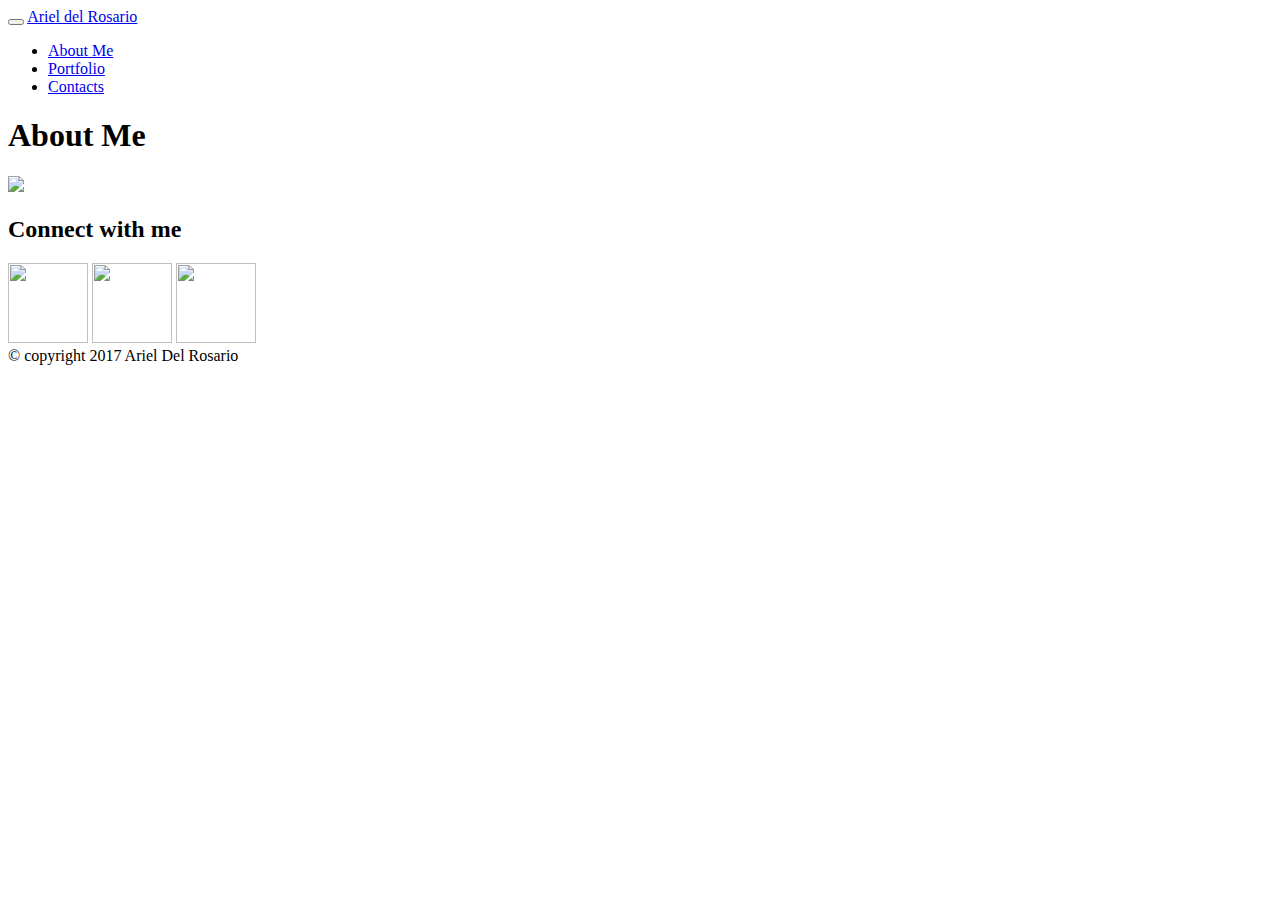
==== index.html @ f61c3cb8 "Bootstrap-Portfolio" ====
<!DOCTYPE html>
<html>
<head>
	<title>About me - Ariel del Rosario</title>
	<link rel="stylesheet" href="css/bootstrap.css">
	<link rel="stylesheet" href="css/style.css">
	<link href="https://fonts.googleapis.com/css?family=BenchNine" rel="stylesheet">
	<meta name="viewport" content="width=device-width, initial-scale=1.0"/>
</head>
<body>
	<header>
		<nav class="navbar navbar-default navbar-fixed-top">
		  <div class="container">
			<div class="navbar-header">
			  <button type="button" class="navbar-toggle" data-toggle="collapse" data-target="#myNavbar">
				<span class="icon-bar"></span>
				<span class="icon-bar"></span>
				<span class="icon-bar"></span> 
			  </button>
			<a href="index.html" class="navbar-brand" >Ariel del Rosario</a>
			</div>
			<div class="collapse navbar-collapse navbar-right" id="myNavbar">
			  <ul class="nav navbar-nav">
				<li><a href="index.html">About Me</a></li>
				<li><a href="portfolio.html">Portfolio</a></li> 
				<li><a href="contacts.html">Contacts</a></li> 
			  </ul>
			</div>
		  </div>
		</nav>
	</header>
	<div class="row">
		<div class="container">
			<div class="col-lg-12">
				<div class="col-lg-7">
					<h1>About Me</h1>
					<img src="images/binary.jpg" class="auth-image">
					<p>
					
		
					</p>
		
					<p>
					
		
					</p>

				</div>
				<div class="col-lg-4">
					<h2>Connect with me</h2>
					<a href="https://github.com"><img src="images/github-128.png" width="80" height="80" class="social"/></a>
					<a href="https://www.linkedin.com"><img src="images/linkedin_circle-128.png" width="80" height="80" class="social"/></a>
					<a href="https://stackoverflow.com"><img src="images/stackoverflow-128.png" width="80" height="80" class="social"/></a>
				</div>
			</div>
		</div>
	</div>
	<footer class="navbar-fixed-bottom">
		<div class="row">
			<div class="container">
				&copy; copyright 2017 Ariel Del Rosario
			</div>
		</div>
	</footer>
    <script src="js/jquery.js"></script>
    <script  src="js/bootstrap.js"></script>
  
</body>
</html>
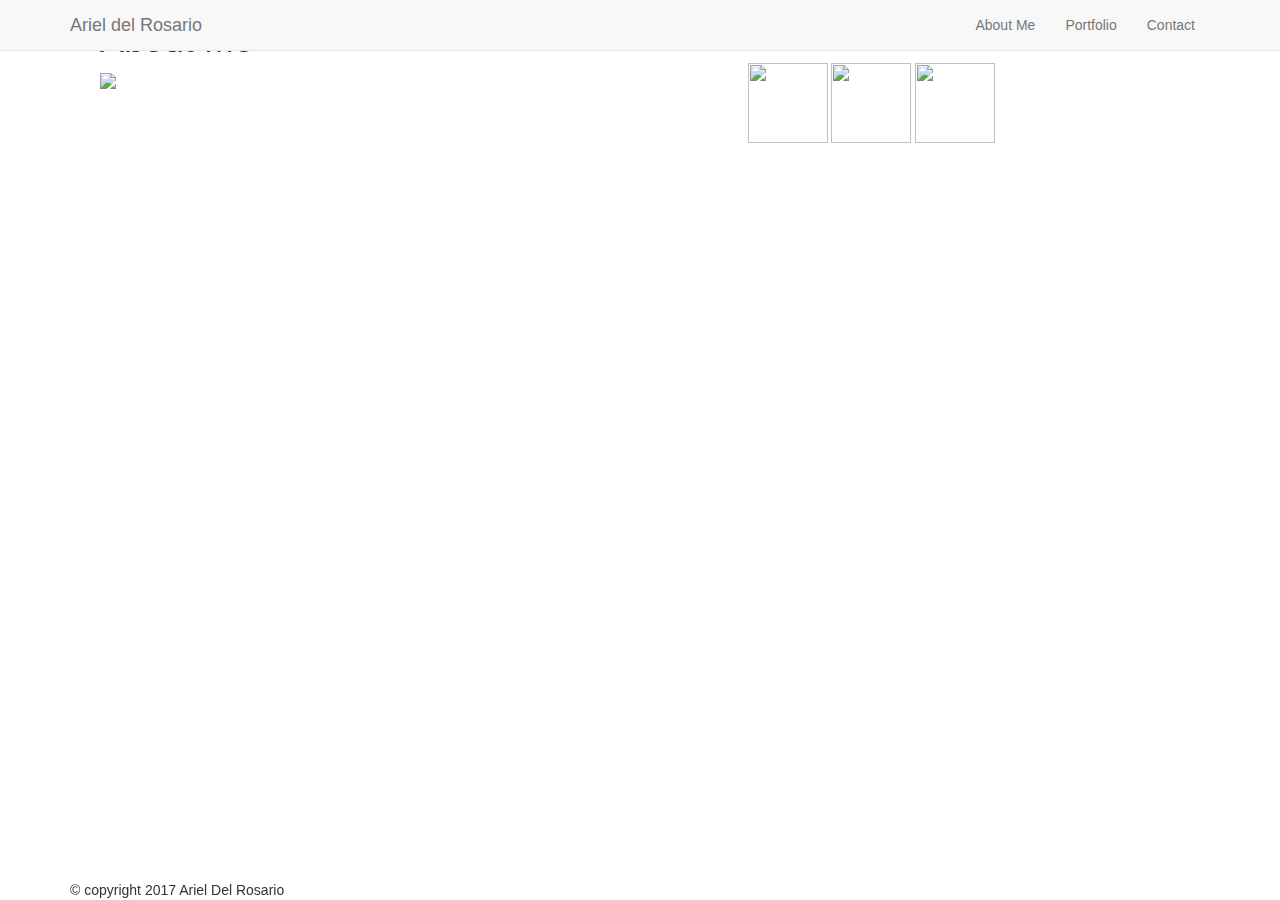
==== commit e2537722: "Bootstrap-Portfolio" ====
--- a/index.html
+++ b/index.html
@@ -1,7 +1,7 @@
 <!DOCTYPE html>
 <html>
 <head>
-	<title>About me - Ariel del Rosario</title>
+	<title>About me - Ariel Del Rosario</title>
 	<link rel="stylesheet" href="css/bootstrap.css">
 	<link rel="stylesheet" href="css/style.css">
 	<link href="https://fonts.googleapis.com/css?family=BenchNine" rel="stylesheet">
@@ -23,7 +23,7 @@
 			  <ul class="nav navbar-nav">
 				<li><a href="index.html">About Me</a></li>
 				<li><a href="portfolio.html">Portfolio</a></li> 
-				<li><a href="contacts.html">Contacts</a></li> 
+				<li><a href="contact.html">Contact</a></li> 
 			  </ul>
 			</div>
 		  </div>
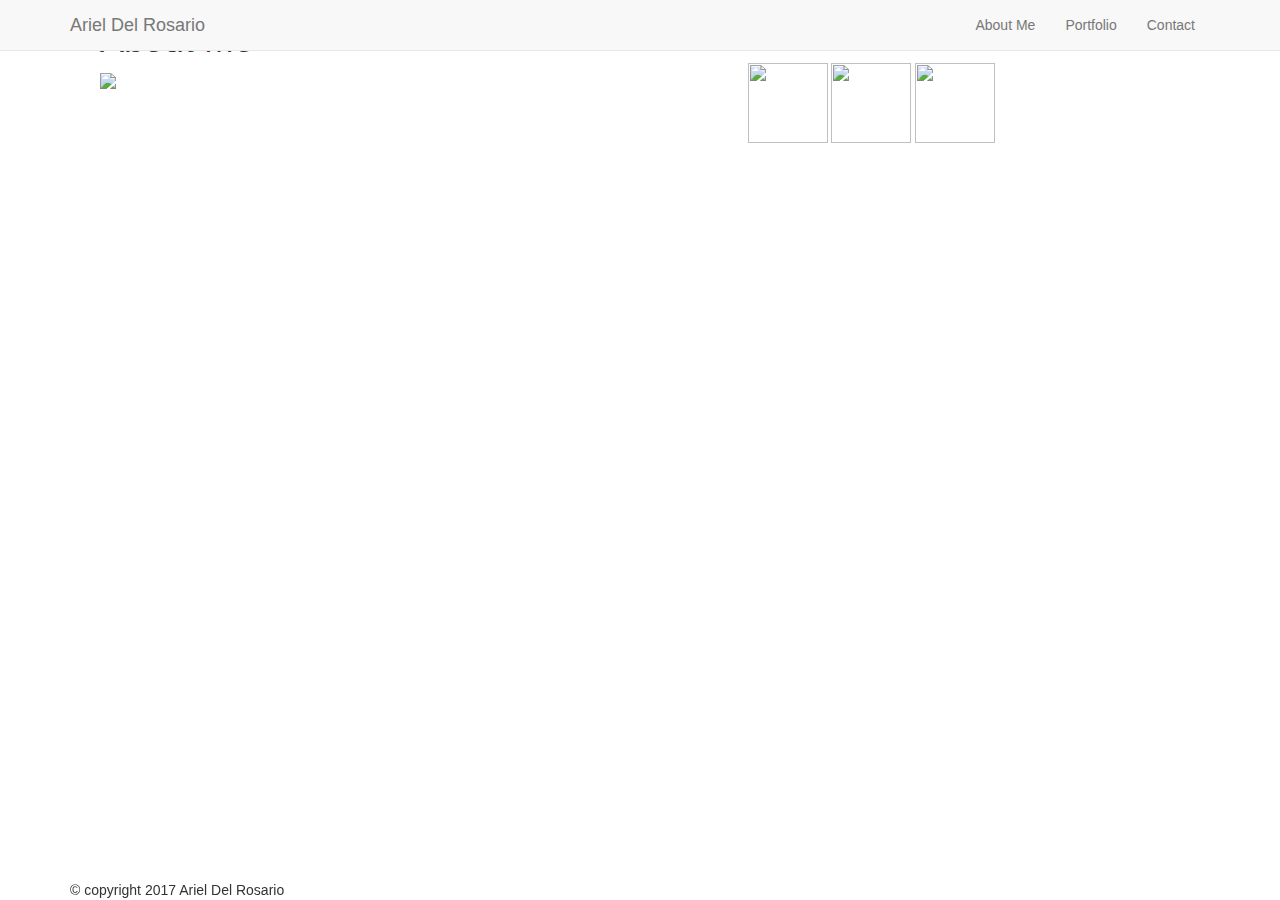
==== commit 78bbb2c9: "Bootstrap-Portfolio" ====
--- a/index.html
+++ b/index.html
@@ -17,7 +17,7 @@
 				<span class="icon-bar"></span>
 				<span class="icon-bar"></span> 
 			  </button>
-			<a href="index.html" class="navbar-brand" >Ariel del Rosario</a>
+			<a href="index.html" class="navbar-brand" >Ariel Del Rosario</a>
 			</div>
 			<div class="collapse navbar-collapse navbar-right" id="myNavbar">
 			  <ul class="nav navbar-nav">
